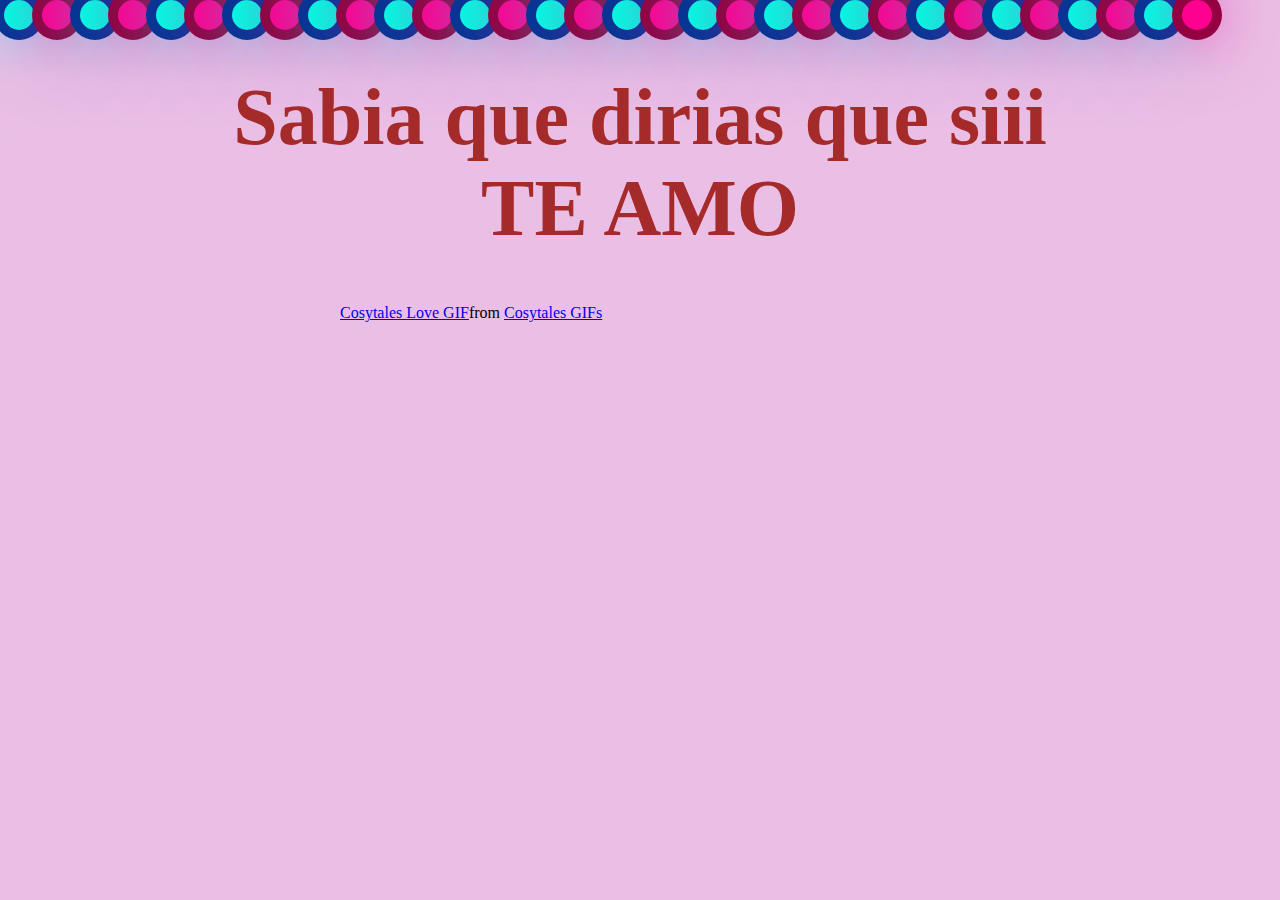
==== pass.html @ a29121af "initial commit" ====
<!DOCTYPE html>
<html lang="en">
<head>
    <meta charset="UTF-8">
    <meta name="viewport" content="width=device-width, initial-scale=1.0">
    <title>ParaLuisa</title>
    <link rel="stylesheet" href="styles.css">
</head>
<body>
    <div class="container">
        <div class="bubbles">
            <span style="--i:11;"></span>
            <span style="--i:14;"></span>
            <span style="--i:23;"></span>
            <span style="--i:12;"></span>
            <span style="--i:16;"></span>
            <span style="--i:25;"></span>
            <span style="--i:13;"></span>
            <span style="--i:17;"></span>
            <span style="--i:25;"></span>
            <span style="--i:19;"></span>
            <span style="--i:22;"></span>
            <span style="--i:17;"></span>
            <span style="--i:24;"></span>
            <span style="--i:20;"></span>
            <span style="--i:10;"></span>
            <span style="--i:18;"></span>
            <span style="--i:21;"></span>
            <span style="--i:15;"></span>
            <span style="--i:27;"></span>
            <span style="--i:20;"></span>
            <span style="--i:11;"></span>
            <span style="--i:14;"></span>
            <span style="--i:23;"></span>
            <span style="--i:12;"></span>
            <span style="--i:16;"></span>
            <span style="--i:25;"></span>
            <span style="--i:13;"></span>
            <span style="--i:17;"></span>
            <span style="--i:25;"></span>
            <span style="--i:19;"></span>
            <span style="--i:22;"></span>
            <span style="--i:17;"></span>
        </div>
    </div>

    <div class="contenedor">
        <h1 class="titulo">Sabia que dirias que siii<br>TE AMO</h1>
        <div class="imagen">
            <div class="tenor-gif-embed" data-postid="7799081871069609967" data-share-method="host" data-aspect-ratio="1" data-width="100%"><a href="https://tenor.com/view/cosytales-love-chubby-valentine-shy-gif-7799081871069609967">Cosytales Love GIF</a>from <a href="https://tenor.com/search/cosytales-gifs">Cosytales GIFs</a></div> <script type="text/javascript" async src="https://tenor.com/embed.js"></script>
        </div>
        <div class="cancion">
            <iframe style="border-radius:12px" src="https://open.spotify.com/embed/track/0gsOB5aAwtOAXv3NNSRh51?utm_source=generator" width="100%" height="352" frameBorder="0" allowfullscreen="" allow="autoplay; clipboard-write; encrypted-media; fullscreen; picture-in-picture" loading="lazy"></iframe>
        </div>
    </div>

    

    <script src="script.js"></script>
</body>
</html>
---- styles.css ----
*{
    margin: 0;
    padding: 0;
    box-sizing: border-box;
}

body{
    background-color: rgb(235, 191, 229);
    min-height: 100vh;
}

.container{
    position: absolute;
    z-index: -1;
    width: 100vw;
    height: 100vh;
    overflow: hidden;
}

.bubbles{
    position: relative;
    display: flex;
}

.bubbles span{
    position: relative;
    width: 30px;
    height: 30px;
    background: rgb(0, 255, 229);
    margin: 0 4px;
    border-radius: 50%;
    box-shadow: 0 0 0 10px rgb(1, 55, 149),
    0 0 50px rgb(0, 255, 255),
    0 0 100px rgb(0, 255, 255);
    animation: animate 10s linear infinite;
    animation-duration: calc(125s / var(--i));
}

.bubbles span:nth-child(even){
    background: rgb(255, 0, 144);
    box-shadow: 0 0 0 10px rgb(148, 1, 65),
    0 0 50px rgb(255, 0, 149),
    0 0 100px rgb(255, 0, 144);
}

@keyframes animate {
    0%{
        transform: translateY(120vh) scale(0);
    }
    100%{
        transform: translateY(-10vh) scale(1);
    }
}

.contenedor{
    width: 100vw;
    height: 100vh;
    display: flex;
    align-items: center;
    justify-content: center;
    flex-direction: column;
}

.titulo{
    font-size: 80px;
    color: brown;
    text-align: center;
}

.imagen{
    width: 600px;
    padding: 50px 0 150px 0;
}

.boton_si, .boton_no{
    padding: 20px 150px;
    font-size: 80px;
    margin: 0 50px;
    border: none;
    color: white;
}

.boton_si{
    background-color: rgb(0, 255, 0);
}
.boton_no{
    background-color: red;
}

.boton_si:active{
    outline: 5px solid #115300;
}
.boton_no:active{
    outline: 5px solid #4d0000;
}

.cancion{
    width: 80%;
}
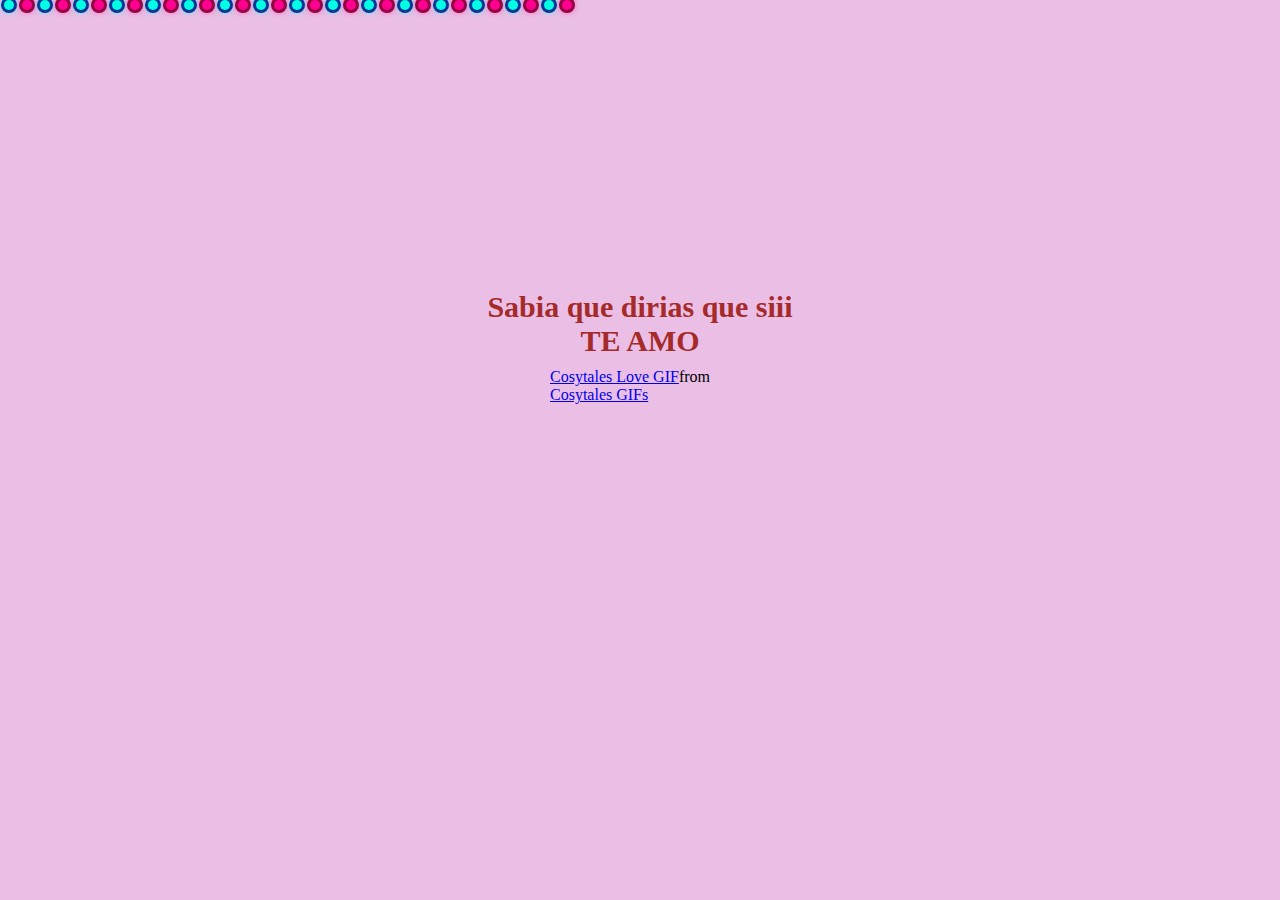
==== commit 1f2dd140: "segunto commit" ====
--- a/pass.html
+++ b/pass.html
@@ -50,7 +50,7 @@
             <div class="tenor-gif-embed" data-postid="7799081871069609967" data-share-method="host" data-aspect-ratio="1" data-width="100%"><a href="https://tenor.com/view/cosytales-love-chubby-valentine-shy-gif-7799081871069609967">Cosytales Love GIF</a>from <a href="https://tenor.com/search/cosytales-gifs">Cosytales GIFs</a></div> <script type="text/javascript" async src="https://tenor.com/embed.js"></script>
         </div>
         <div class="cancion">
-            <iframe style="border-radius:12px" src="https://open.spotify.com/embed/track/0gsOB5aAwtOAXv3NNSRh51?utm_source=generator" width="100%" height="352" frameBorder="0" allowfullscreen="" allow="autoplay; clipboard-write; encrypted-media; fullscreen; picture-in-picture" loading="lazy"></iframe>
+            <iframe style="border-radius:12px" src="https://open.spotify.com/embed/track/0gsOB5aAwtOAXv3NNSRh51?utm_source=generator" width="100%" height="152" frameBorder="0" allowfullscreen="" allow="autoplay; clipboard-write; encrypted-media; fullscreen; picture-in-picture" loading="lazy"></iframe>
         </div>
     </div>
 
--- a/styles.css
+++ b/styles.css
@@ -24,23 +24,23 @@
 
 .bubbles span{
     position: relative;
-    width: 30px;
-    height: 30px;
+    width: 10px;
+    height: 10px;
     background: rgb(0, 255, 229);
     margin: 0 4px;
-    border-radius: 50%;
-    box-shadow: 0 0 0 10px rgb(1, 55, 149),
-    0 0 50px rgb(0, 255, 255),
-    0 0 100px rgb(0, 255, 255);
+    border-radius: 100%;
+    box-shadow: 0 0 0 3px rgb(1, 55, 149),
+    0 0 5px rgb(0, 255, 255),
+    0 0 10px rgb(0, 255, 255);
     animation: animate 10s linear infinite;
     animation-duration: calc(125s / var(--i));
 }
 
 .bubbles span:nth-child(even){
     background: rgb(255, 0, 144);
-    box-shadow: 0 0 0 10px rgb(148, 1, 65),
-    0 0 50px rgb(255, 0, 149),
-    0 0 100px rgb(255, 0, 144);
+    box-shadow: 0 0 0 3px rgb(148, 1, 65),
+    0 0 5px rgb(255, 0, 149),
+    0 0 10px rgb(255, 0, 144);
 }
 
 @keyframes animate {
@@ -62,20 +62,20 @@
 }
 
 .titulo{
-    font-size: 80px;
+    font-size: 30px;
     color: brown;
     text-align: center;
 }
 
 .imagen{
-    width: 600px;
-    padding: 50px 0 150px 0;
+    width: 180px;
+    padding: 10px 0 50px 0;
 }
 
 .boton_si, .boton_no{
-    padding: 20px 150px;
-    font-size: 80px;
-    margin: 0 50px;
+    padding: 10px 35px;
+    font-size: 20px;
+    margin: 0;
     border: none;
     color: white;
 }
@@ -95,5 +95,5 @@
 }
 
 .cancion{
-    width: 80%;
-}+    width: 90%;
+}
